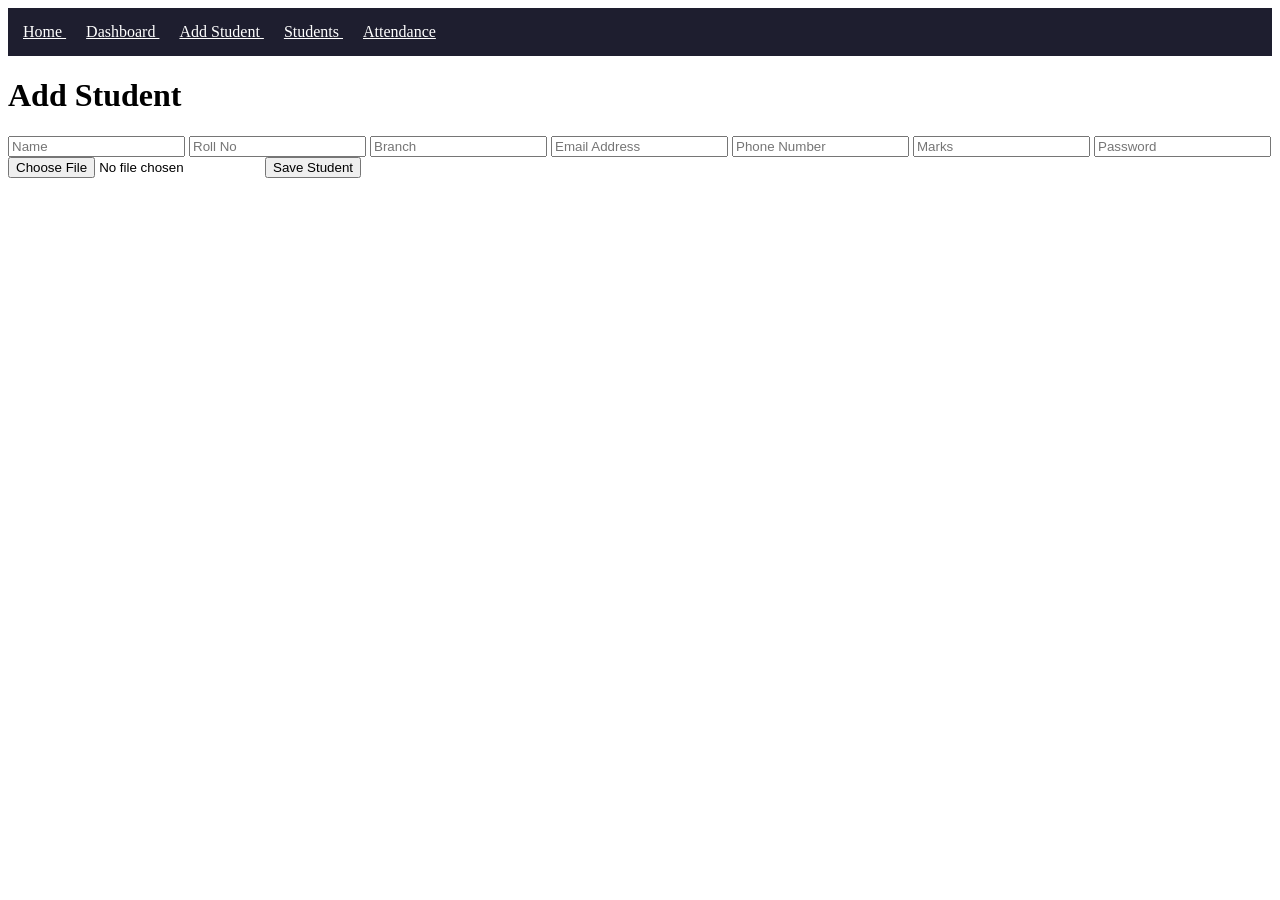
==== templates/add_student.html @ 45bb440b "Initial EduTrack Upload" ====
<!DOCTYPE html>
<html>

<head>

    <title>Add Student</title>

    <link rel="stylesheet"
          href="{{ url_for('static', filename='style.css') }}">

</head>

<body>
    <div style="background:#1e1e2f;padding:15px;">

    <a href="/" style="color:white;margin-right:20px;">
        Home
    </a>

    <a href="/dashboard" style="color:white;margin-right:20px;">
        Dashboard
    </a>

    <a href="/add-student" style="color:white;margin-right:20px;">
        Add Student
    </a>

    <a href="/students" style="color:white;margin-right:20px;">
        Students
    </a>

    <a href="/attendance" style="color:white;">
        Attendance
    </a>

</div>

    <div class="container">

        <h1>Add Student</h1>
        <form action="/save-student" method="POST" enctype="multipart/form-data">

    <input type="text" name="name" placeholder="Name" required>

    <input type="text" name="rollno" placeholder="Roll No" required>

    <input type="text" name="branch" placeholder="Branch" required>

    <input type="email"
           name="email"
           placeholder="Email Address"
           required>

    <input type="text"
           name="phone"
           placeholder="Phone Number"
           required>

    <input type="number" name="marks" placeholder="Marks" required>
    <input type="password"
       name="password"
       placeholder="Password"
       required>

    <input type="file" name="photo" required>
    


    <button type="submit">Save Student</button>

</form>

        
    </div>

</body>

</html>
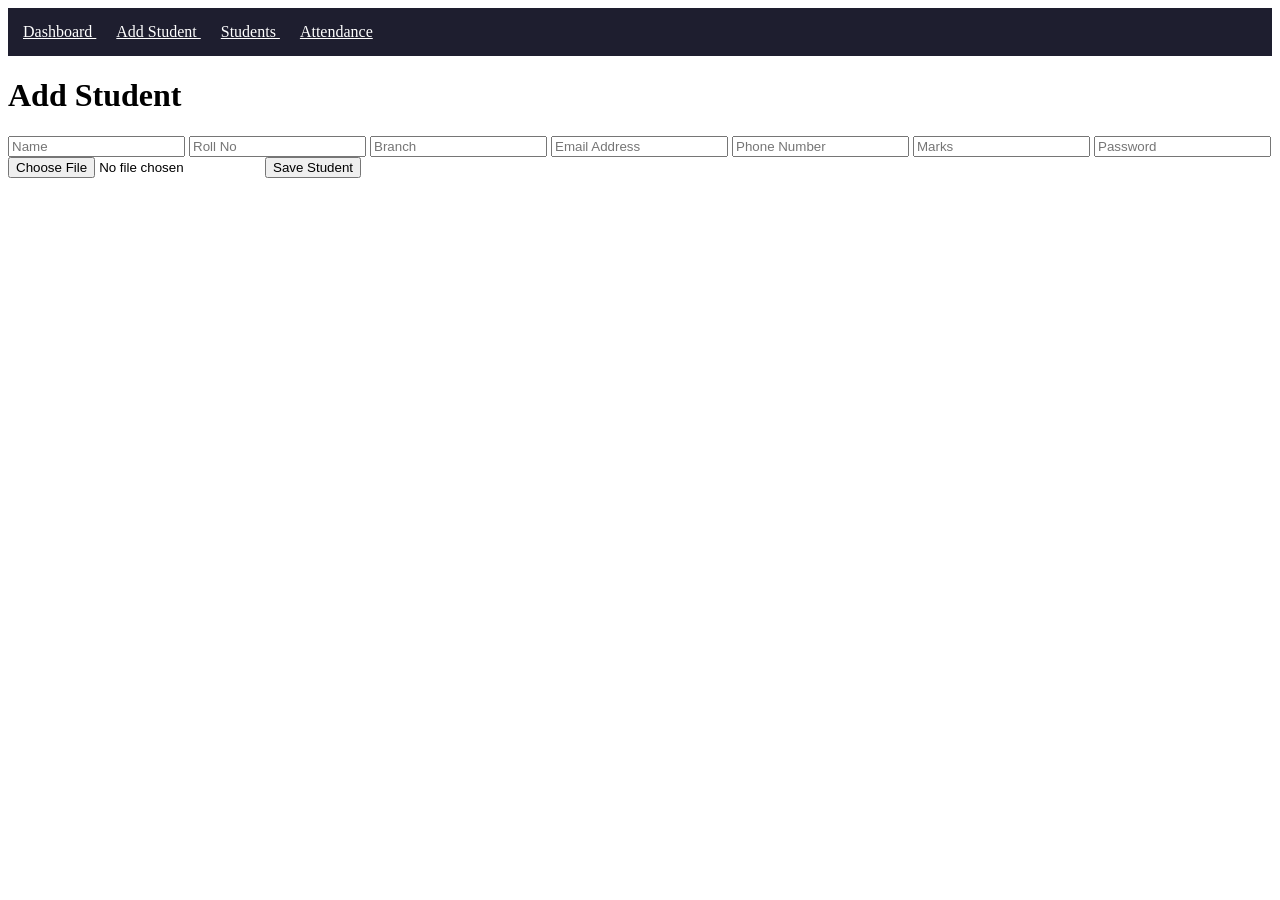
==== commit 09e89736: "Enhanced student portal and password management" ====
--- a/templates/add_student.html
+++ b/templates/add_student.html
@@ -13,9 +13,7 @@
 <body>
     <div style="background:#1e1e2f;padding:15px;">
 
-    <a href="/" style="color:white;margin-right:20px;">
-        Home
-    </a>
+    
 
     <a href="/dashboard" style="color:white;margin-right:20px;">
         Dashboard
